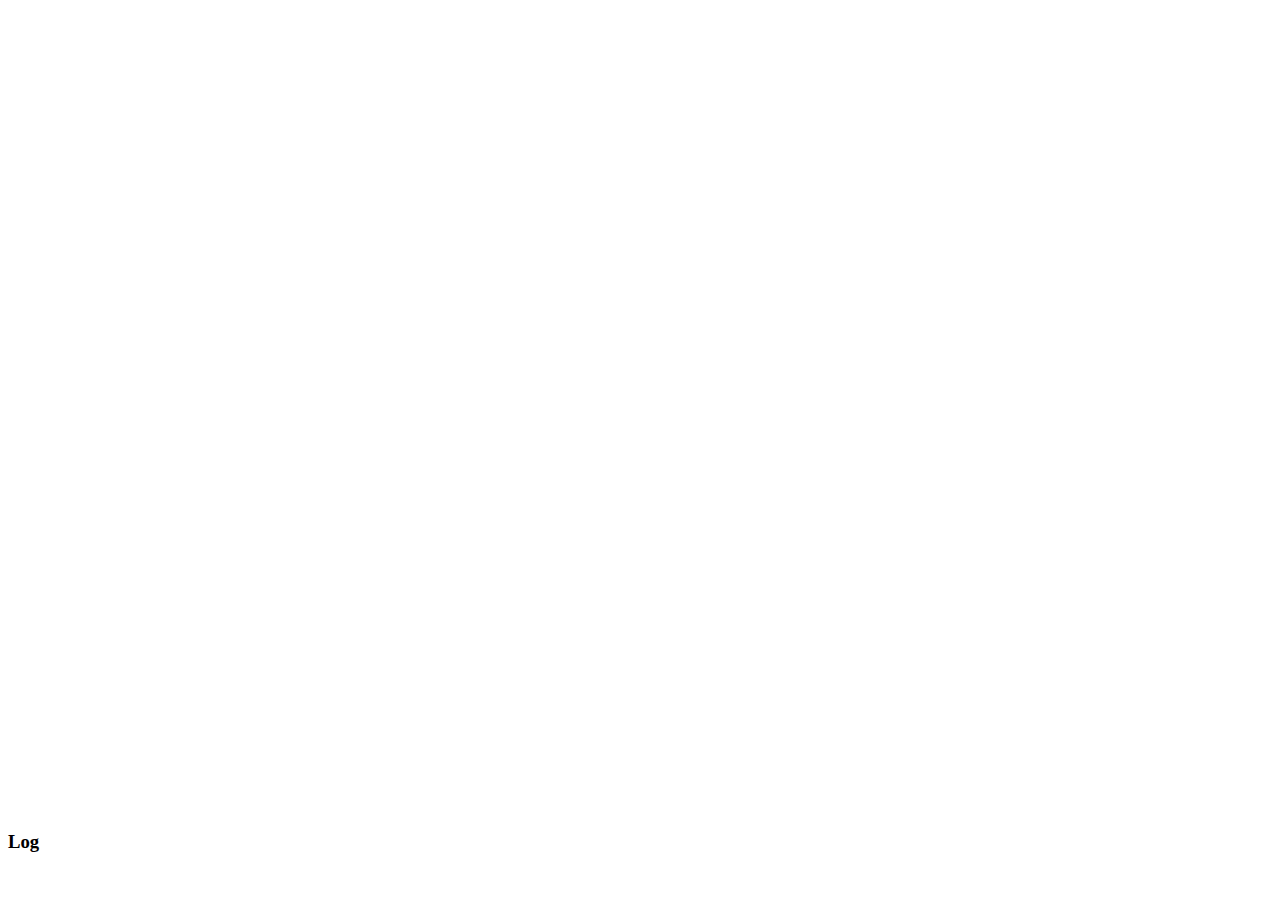
==== web/ui.html @ 7f0d158e "First slice of validation" ====
<!DOCTYPE HTML>
<html>
<head>
  <title></title>
  
  <link href="css/style.css" rel="stylesheet" type="text/css"/>

  <script type="text/javascript" src="js/lib/scenejs.js"></script>
  <script type="text/javascript" src="js/lib/jquery-1.4.4.min.js"></script>
  <script type="text/javascript" src="js/lib/jquery.mustache.js"></script>
  <script type="text/javascript" src="js/lib/jquery.getQueryParam.1.0.0.min.js"></script>
  
</head>
<div id="container">
  <div id="progress"></div>
  <canvas id="theCanvas" width="1200" height="800">
    <p>This requires a browser that supports the
      <a href="http://www.w3.org/html/wg/html5/">HTML5</a>
      &lt;canvas&gt; feature.</p>
  </canvas>
  <div class="toolbar" id="edit"></div>
  <div class="toolbar" id="primitives"></div>
  <div class="toolbar" id="boolean"></div>
  <div class="toolbar" id="transforms"></div>
  <div class="toolbar" id="copy_transforms"></div>
 <div id="geom-model-doc"></div>
  
  <div class="dialog" id="dialog" title="..."></div>
  <div id="log">
   <h3>Log</h3>
   <div id="theLoggingDiv"></div>
  </div>
</div>
<script type="text/javascript" src="js/src/Observable.js"></script>
<script type="text/javascript" src="js/src/Command.js"></script>
<script type="text/javascript" src="js/src/GeomNode.js"></script>
<script type="text/javascript" src="js/src/GeomDocument.js"></script>
<script type="text/javascript" src="js/src/TreeView.js"></script>
<script type="text/javascript" src="js/src/SceneView.js"></script>
<script type="text/javascript" src="js/src/SelectionManager.js"></script>
<script type="text/javascript" src="js/src/interaction.js"></script>
<script type="text/javascript" src="js/src/toolbars.js"></script>
<script type="text/javascript" src="js/src/RestAPI.js"></script>
<script type="text/javascript" src="js/src/Isambard.js"></script>


</body>
</html>
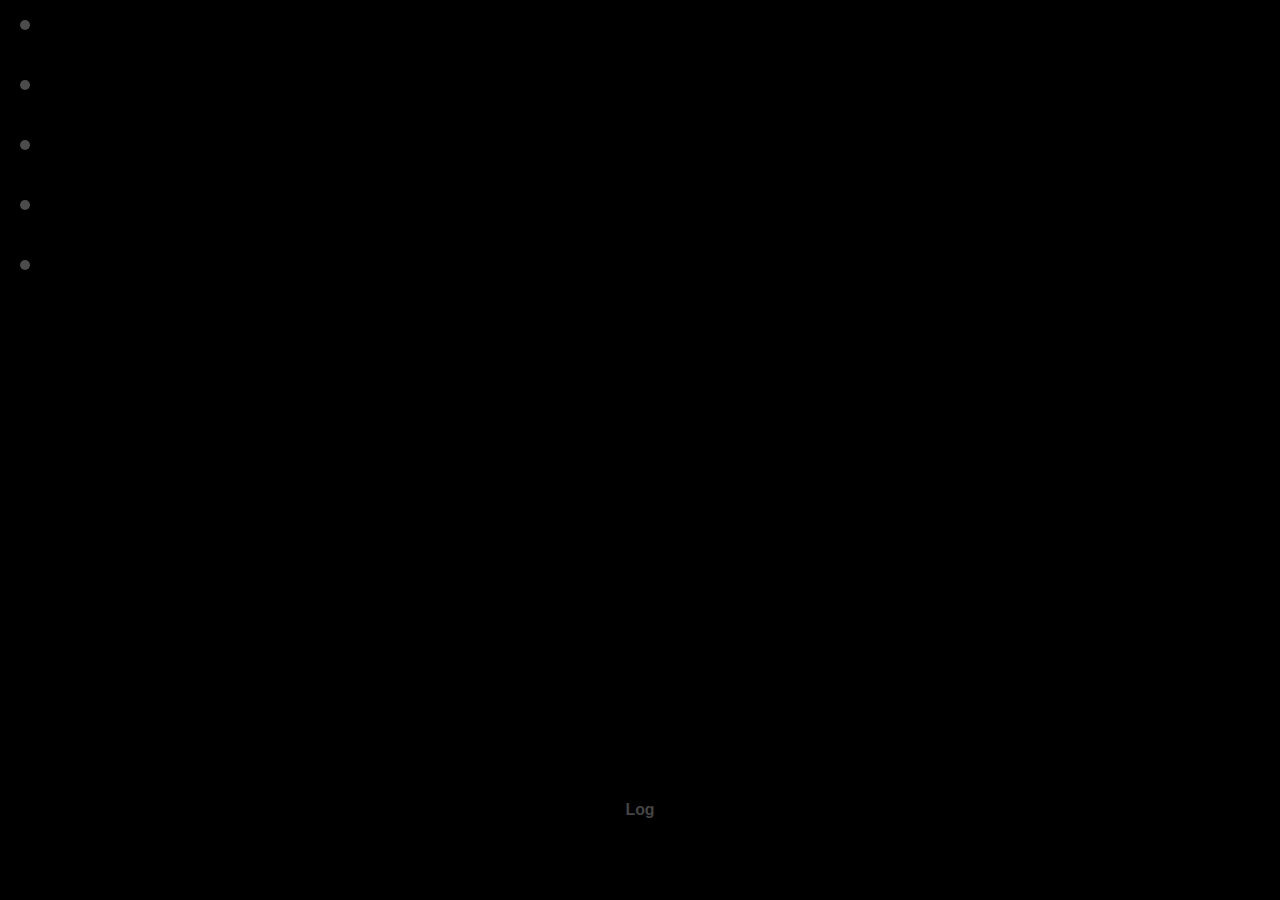
==== commit 9ad86b57: "validation rendering red rows in tree view" ====
--- a/web/ui.html
+++ b/web/ui.html
@@ -6,7 +6,7 @@
   <link href="css/style.css" rel="stylesheet" type="text/css"/>
 
   <script type="text/javascript" src="js/lib/scenejs.js"></script>
-  <script type="text/javascript" src="js/lib/jquery-1.4.4.min.js"></script>
+  <script type="text/javascript" src="js/lib/jquery-1.5.1.min.js"></script>
   <script type="text/javascript" src="js/lib/jquery.mustache.js"></script>
   <script type="text/javascript" src="js/lib/jquery.getQueryParam.1.0.0.min.js"></script>
   
--- a/web/css/style.css
+++ b/web/css/style.css
@@ -0,0 +1,127 @@
+* {
+    margin: 0;
+    padding: 0;
+}
+
+html {
+    overflow-y: scroll;
+}
+
+body {
+    font-family: Arial, Helvetica, sans-serif;
+    font-size: 85%;
+    line-height: 1em; /*color: #393939;*/
+    color: #444444;
+    text-align: center;
+    background-color: black;
+}
+
+/* ---------------------------------- TreeView ------------------------------------ */
+
+#geom-model-doc {
+    position: absolute;
+    left: 20px;
+    top: 320px;
+    color: white;
+}
+
+#geom-model-doc table {
+    border-collapse:collapse;
+    border: solid thin grey;
+    text-align: left;
+}
+
+#geom-model-doc table td {
+    border: 1px solid #999;
+    padding: 3px;
+}
+
+
+#geom-model-doc table tr.odd {
+    background-color: #333;
+}
+
+#geom-model-doc table tr.even {
+    background-color: #000;
+}
+
+#geom-model-doc table tr.validation-error {
+    background-color: #c00;
+}
+
+
+
+#geom-model-doc table tr.selected {
+    background-color: #eeee00;
+    color: black;
+}
+
+.show-hide-siblings {
+    padding-right: 3px;
+}
+
+.select-geom {
+    cursor: pointer;
+}
+
+.delete-transform {
+    color: #900;
+    text-align: right;
+    cursor: pointer;
+    padding-left: 5px;
+}
+
+/* ---------------------------------- Toolbar ------------------------------------ */
+
+
+#edit {
+    position: absolute;
+    left: 20px;
+    top: 20px;
+}
+
+#primitives {
+    position: absolute;
+    left: 20px;
+    top: 80px;
+}
+
+#boolean {
+    position: absolute;
+    left: 20px;
+    top: 140px;
+}
+
+
+
+#transforms {
+    position:absolute;
+    left:20px;
+    top:200px;
+}
+
+#copy_transforms {
+    position:absolute;
+    left:20px;
+    top:260px;
+}
+
+
+.toolbar {
+    background-color: #666;
+    padding: 5px;
+    border-radius: 5px;
+    opacity: 0.75;
+}
+
+.toolbar img {
+    background: transparent;
+    opacity: 1.0;
+}
+
+.toolbar img:hover {
+    background-color: #888;
+    border-radius: 5px;
+}
+
+
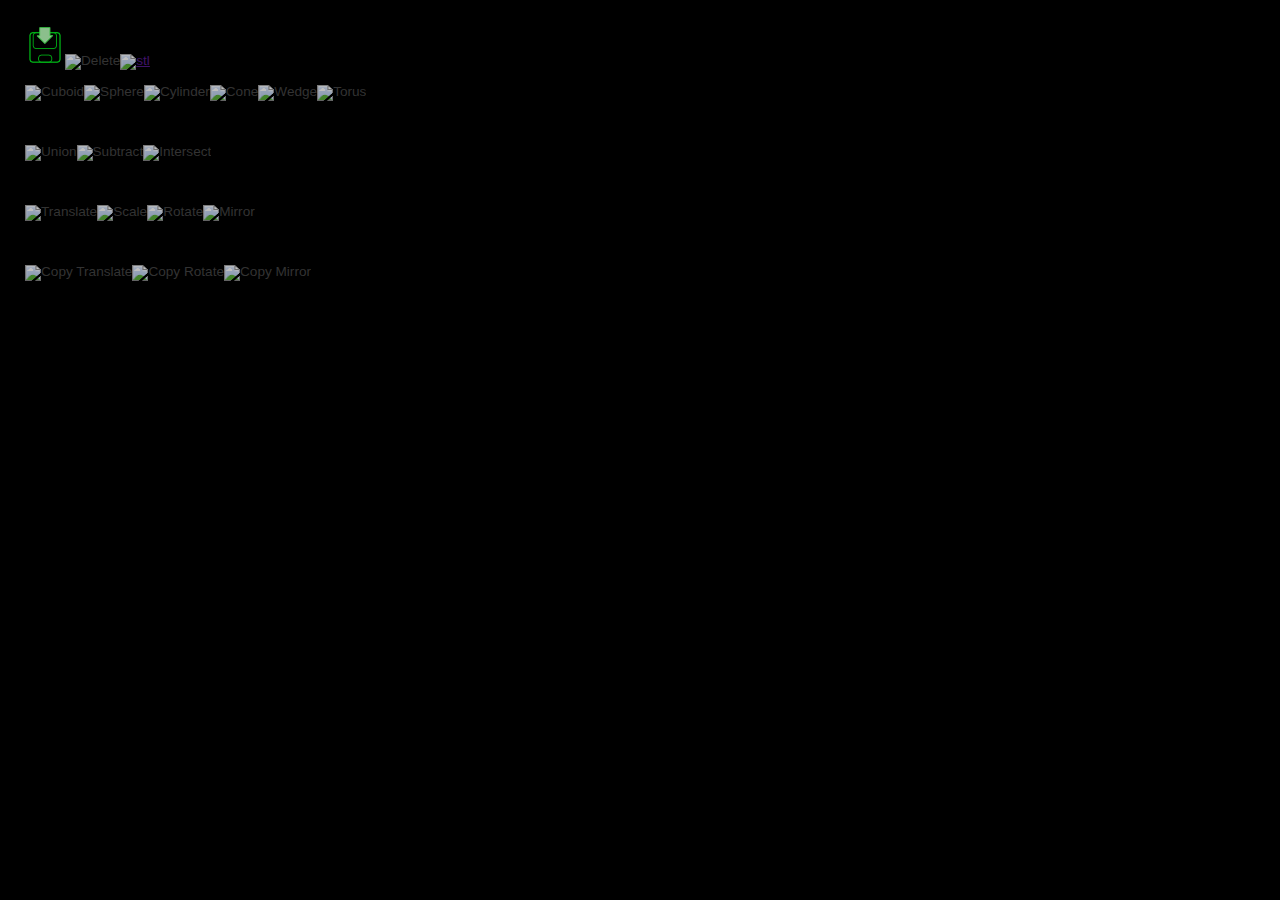
==== commit e7290391: "Updated toolbar Added save button" ====
--- a/web/ui.html
+++ b/web/ui.html
@@ -12,24 +12,21 @@
   
 </head>
 <div id="container">
-  <div id="progress"></div>
   <canvas id="theCanvas" width="1200" height="800">
     <p>This requires a browser that supports the
       <a href="http://www.w3.org/html/wg/html5/">HTML5</a>
       &lt;canvas&gt; feature.</p>
   </canvas>
+  <div id="progress-container"></div>
+  <div id="messages-container"></div>
+  
   <div class="toolbar" id="edit"></div>
   <div class="toolbar" id="primitives"></div>
   <div class="toolbar" id="boolean"></div>
   <div class="toolbar" id="transforms"></div>
   <div class="toolbar" id="copy_transforms"></div>
- <div id="geom-model-doc"></div>
+  <div id="geom-model-doc"></div>
   
-  <div class="dialog" id="dialog" title="..."></div>
-  <div id="log">
-   <h3>Log</h3>
-   <div id="theLoggingDiv"></div>
-  </div>
 </div>
 <script type="text/javascript" src="js/src/Observable.js"></script>
 <script type="text/javascript" src="js/src/Command.js"></script>
--- a/web/css/style.css
+++ b/web/css/style.css
@@ -15,6 +15,37 @@
     text-align: center;
     background-color: black;
 }
+
+#progress {
+    position: absolute;
+    top: 0;
+    right: 0;
+    bottom: 0;
+    left: 0;
+    width: 48px;
+    height: 36px;
+    margin: auto;
+    background-color: black;
+    opacity: 0.5;
+    border-radius: 15px;
+    padding: 0px;
+    padding-top: 12px;
+} 
+
+#messages-container {
+    position: absolute;
+    top: 0;
+    right: 0;
+    bottom: 0;
+    left: 0;
+    width: 320px;
+    height: 0px;
+    margin-left: auto;
+    margin-right: auto;
+    color: red;
+    
+}
+
 
 /* ---------------------------------- TreeView ------------------------------------ */
 
@@ -92,8 +123,6 @@
     top: 140px;
 }
 
-
-
 #transforms {
     position:absolute;
     left:20px;
@@ -106,9 +135,8 @@
     top:260px;
 }
 
-
 .toolbar {
-    background-color: #666;
+    /*background-color: #666;*/
     padding: 5px;
     border-radius: 5px;
     opacity: 0.75;
